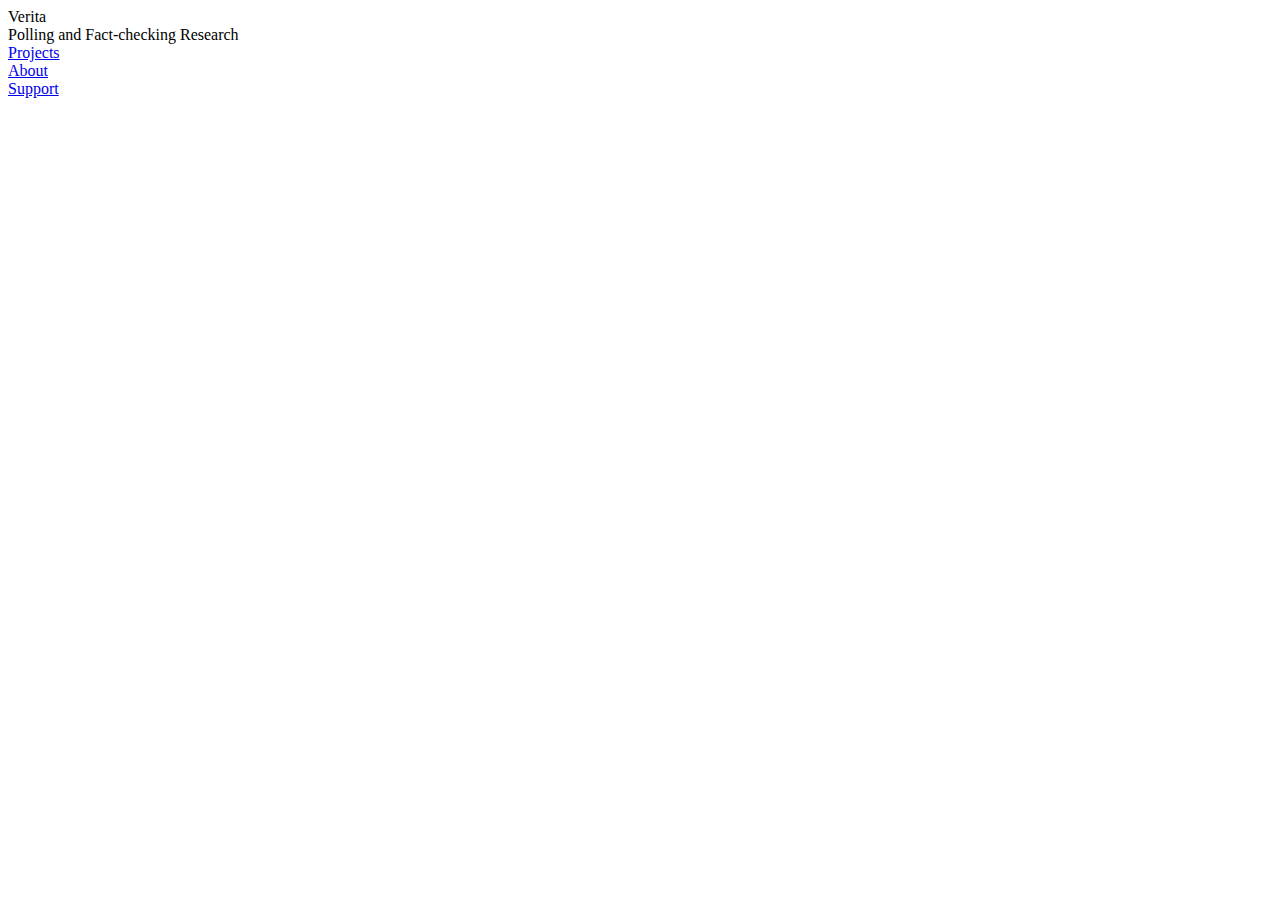
==== index.html @ 1d07245b "Bug fix for mobile" ====
<!DOCTYPE html>
<html>
<head>
<style>

@media screen and (max-width: 768px) { 
    /*@import url('/css/styles1.css');*/
}

@media screen and (min-width: 800px) { 
    /* body { background-color: red; } */
}

</style>

<link rel="stylesheet" media="screen and (min-device-width: 801px)" href="css/index.css" />
<link rel="stylesheet" media="screen and (max-device-width: 800px)" href="css/index.css" /> <!-- Mobile -->

</head>
<body>

<div class="container">

    <div class="main">
        <div class="title">Verita</div>
        <div class="subtitle">Polling and Fact-checking Research</div>

        <div class="spacer"></div>

        <div class="link"><a href="projects.html">Projects</a></div>
        <div class="link"><a href="aboutus.html">About</a></div>
        <div class="link"><a href="support.html">Support</a></div>
    </div>

</div>

</body>
</html>
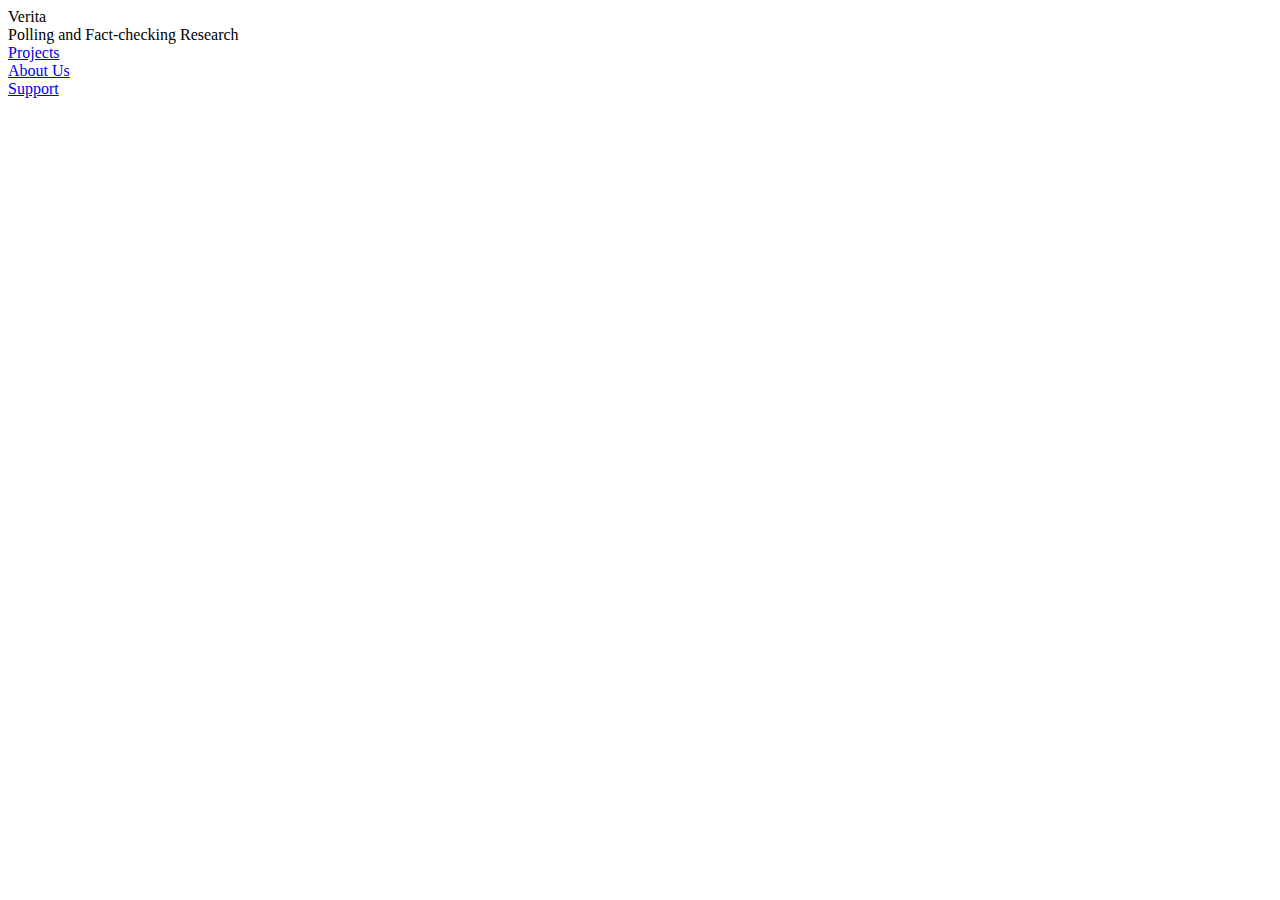
==== commit 5cc226b9: "Add Google Analytics" ====
--- a/index.html
+++ b/index.html
@@ -1,6 +1,17 @@
 <!DOCTYPE html>
 <html>
 <head>
+
+<!-- Google tag (gtag.js) -->
+<script async src="https://www.googletagmanager.com/gtag/js?id=G-DJ770C05XE"></script>
+<script>
+  window.dataLayer = window.dataLayer || [];
+  function gtag(){dataLayer.push(arguments);}
+  gtag('js', new Date());
+
+  gtag('config', 'G-DJ770C05XE');
+</script>
+
 <style>
 
 @media screen and (max-width: 768px) { 
@@ -13,10 +24,11 @@
 
 </style>
 
-<link rel="stylesheet" media="screen and (min-device-width: 801px)" href="css/index.css" />
-<link rel="stylesheet" media="screen and (max-device-width: 800px)" href="css/index.css" /> <!-- Mobile -->
+<link rel="stylesheet" media="screen and (min-device-width: 761px)" href="css/index.css" />
+<link rel="stylesheet" media="screen and (max-device-width: 760px)" href="css/index-m.css" /> <!-- Mobile -->
 
 </head>
+
 <body>
 
 <div class="container">
@@ -28,7 +40,7 @@
         <div class="spacer"></div>
 
         <div class="link"><a href="projects.html">Projects</a></div>
-        <div class="link"><a href="aboutus.html">About</a></div>
+        <div class="link"><a href="about.html">About Us</a></div>
         <div class="link"><a href="support.html">Support</a></div>
     </div>
 
--- a/css/index-m.css
+++ b/css/index-m.css
@@ -0,0 +1,108 @@
+html, body {
+    -webkit-text-size-adjust: 100%;
+}
+
+body {
+    background-color: #fff;/*#ecf0f1;*/
+    /*font-family: 'Helvetica', 'Arial', sans-serif;*/
+}
+
+.container {
+    opacity: 0;
+    animation-name: fadeIn;
+    animation-duration: 3s;
+    animation-iteration-count: 1;
+    animation-fill-mode: forwards;
+
+    width: 100%;
+
+    /*border: 1px solid red;*/
+}
+
+@keyframes fadeIn {
+  from {
+    opacity: 0;
+  }
+  
+  to {
+    opacity: 1;
+  }
+}
+
+.main {
+        padding-top:200px;
+
+        width: 90%;
+        margin: auto;
+        text-align: center;
+
+        /*border: 1px solid red;*/
+}
+
+.title {
+    padding-top: 15px;
+    padding-bottom: 15px;
+
+    width: 100%;
+
+	font-family: Andale Mono,AndaleMono,monospace; 
+    text-transform: uppercase;
+    letter-spacing: 9px;
+    font-kerning: none;
+    font-weight: 500;
+
+    /*font-family: Optima, sans-serif;*/
+    /*font-family: 'Helvetica', 'Arial', sans-serif;*/
+    font-size: 120px;
+    color: #2c3e50;
+    /*border: 1px solid red;*/
+}
+    .subtitle {
+        padding:5px;
+        padding-top: 20px;
+        padding-bottom: 20px;
+        width: 100%;
+
+        font-family: Arial, sans-serif;
+        text-transform: uppercase;
+        letter-spacing: 3px;
+        font-size: 42px;
+        font-weight: 400;
+        line-height: 60px;
+        text-align: center;
+
+        color: #2c3e50;
+    }
+
+.spacer {
+    margin-top: 30px;
+    margin-bottom: 30px;
+
+    width: 100%;
+    border-bottom: 1px solid #bdc3c7;
+}
+
+.link {
+    padding-top:45px;
+    padding-bottom:45px;
+
+    width: 100%;
+
+    font-family: Arial, sans-serif;
+    text-transform: uppercase;
+    letter-spacing: 3px;
+    font-size: 42px;
+    font-weight: 400;
+    text-align: center;
+    color: #227093;
+
+    /*border: 1px solid red;*/
+}
+    .link a {
+        color: inherit;
+        text-decoration: none;
+    }
+
+    .link a:hover{
+        color: #0a3d62;
+    }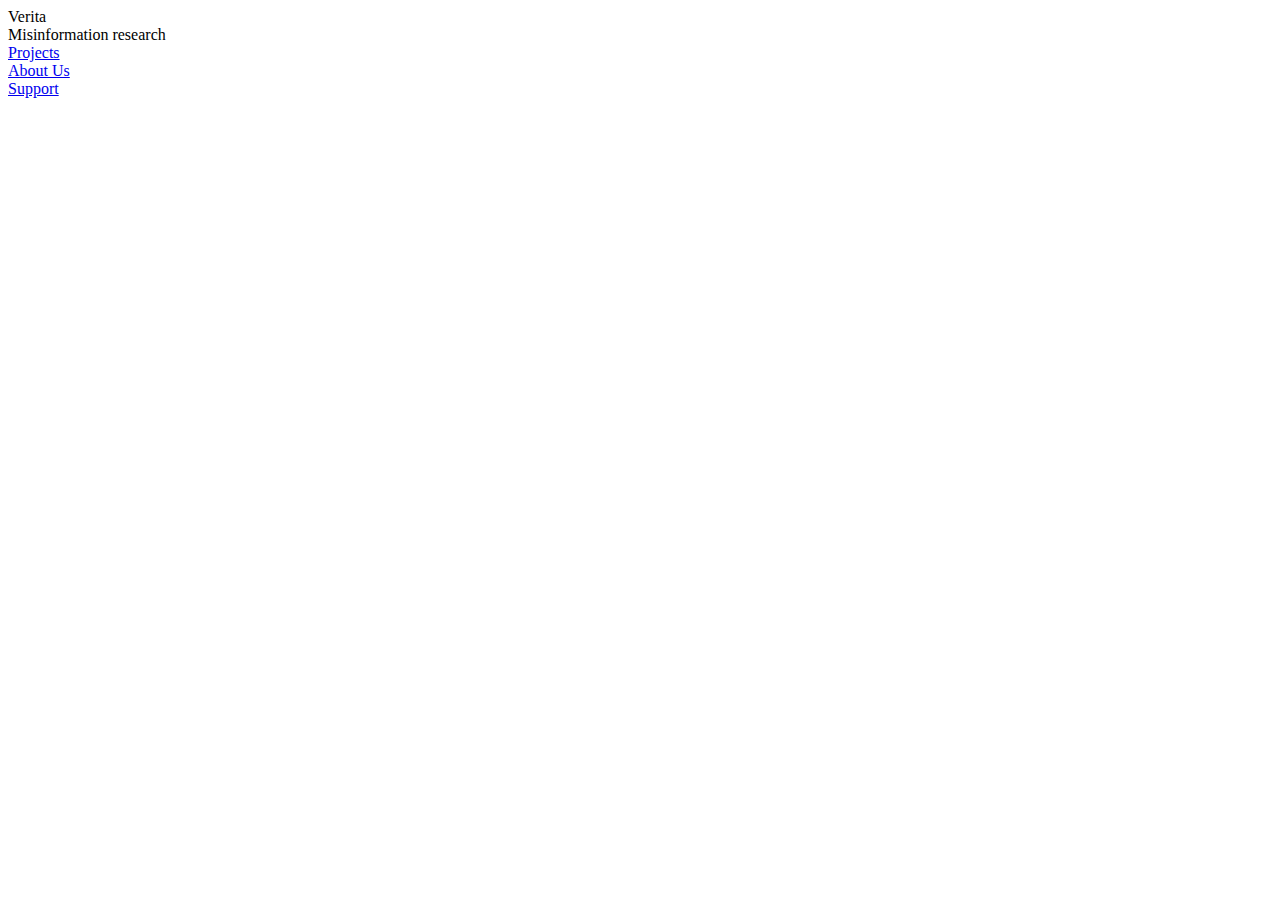
==== commit 2addec94: "Update text" ====
--- a/index.html
+++ b/index.html
@@ -35,7 +35,7 @@
 
     <div class="main">
         <div class="title">Verita</div>
-        <div class="subtitle">Polling and Fact-checking Research</div>
+        <div class="subtitle">Misinformation research</div>
 
         <div class="spacer"></div>
 
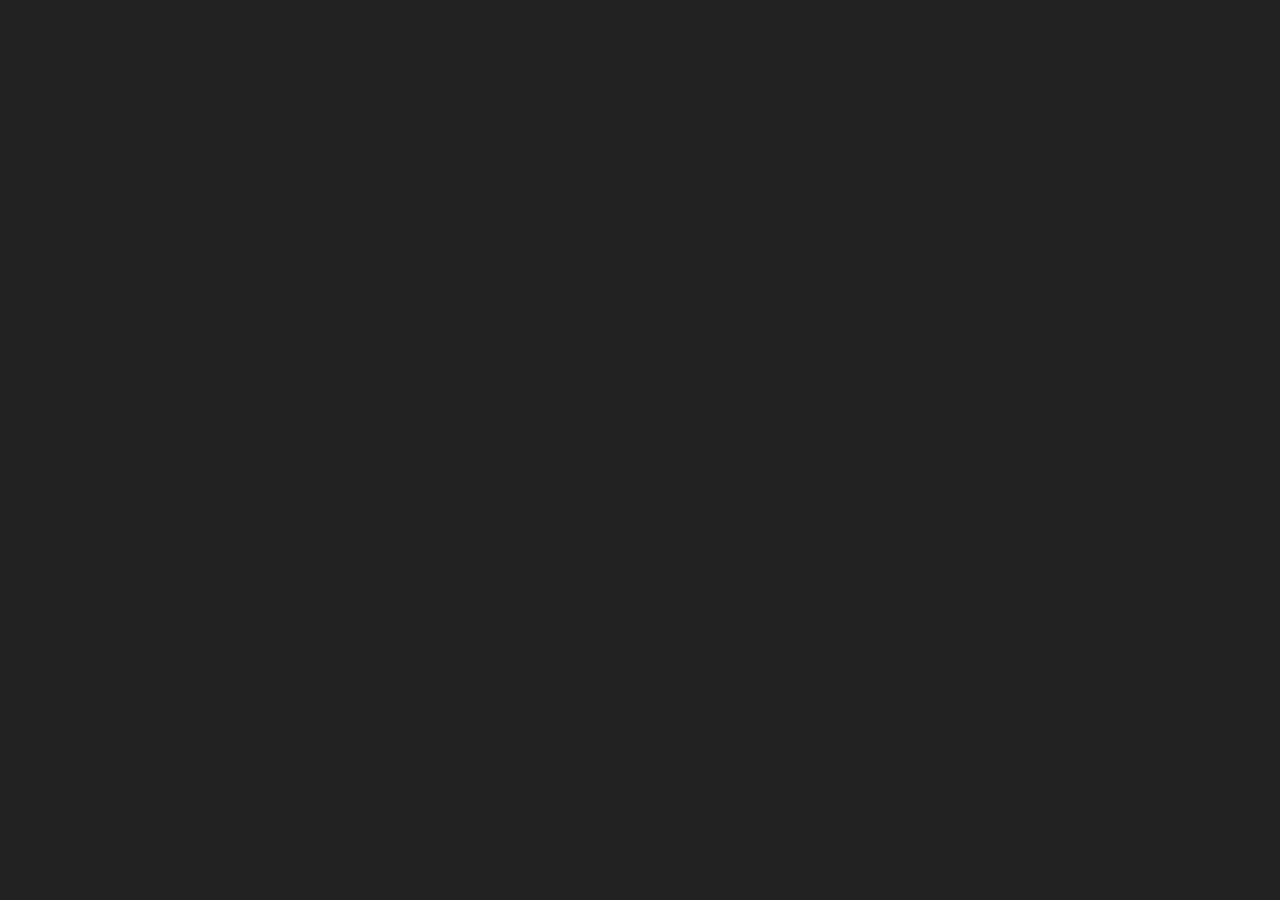
==== commit bb6b33a8: "Update to dark mode" ====
--- a/index.html
+++ b/index.html
@@ -35,7 +35,7 @@
 
     <div class="main">
         <div class="title">Verita</div>
-        <div class="subtitle">Misinformation research</div>
+        <div class="subtitle">Fact-checking and Misinformation Research</div>
 
         <div class="spacer"></div>
 
--- a/css/index.css
+++ b/css/index.css
@@ -0,0 +1,101 @@
+body {
+    background-color: #212121;/*#ecf0f1;*/
+    /*font-family: 'Helvetica', 'Arial', sans-serif;*/
+}
+
+.container {
+    opacity: 0;
+    animation-name: fadeIn;
+    animation-duration: 5s;
+    animation-iteration-count: 1;
+    animation-fill-mode: forwards;
+
+    width: 100%;
+
+    /*border: 1px solid red;*/
+}
+
+@keyframes fadeIn {
+  from {
+    opacity: 0;
+  }
+  
+  to {
+    opacity: 1;
+  }
+}
+
+.main {
+        padding-top:50px;
+
+        width: 460px;
+        margin: auto;
+        text-align: center;
+
+        /*border: 1px solid red;*/
+}
+
+.title {
+    padding-top: 15px;
+    padding-bottom: 15px;
+
+    width: 100%;
+
+	font-family: Andale Mono,AndaleMono,monospace; 
+    text-transform: uppercase;
+    letter-spacing: 3px;
+    font-kerning: none;
+    font-weight: 500;
+
+    /*font-family: Optima, sans-serif;*/
+    /*font-family: 'Helvetica', 'Arial', sans-serif;*/
+    font-size: 40px;
+    color: #f5f6fa;
+    /*border: 1px solid red;*/
+}
+    .subtitle {
+        padding:5px;
+        width: 100%;
+
+        font-family: Andale Mono,AndaleMono,monospace; 
+        text-transform: uppercase;
+        letter-spacing: 2px;
+        font-size: 14px;
+        font-weight: 500;
+        text-align: center;
+
+        color: #f5f6fa;
+    }
+
+.spacer {
+    margin-top: 15px;
+    margin-bottom: 10px;
+
+    width: 100%;
+    border-bottom: 1px solid #2F2F2F;
+}
+
+.link {
+    padding-top:15px;
+    padding-bottom:15px;
+
+    width: 100%;
+
+    font-family: Andale Mono,AndaleMono,monospace; 
+    text-transform: uppercase;
+    letter-spacing: 1px;
+    font-size: 14px;
+    font-weight: 500;
+    text-align: center;
+    color: #f5f6fa;
+
+    /*border: 1px solid red;*/
+}
+    .link a {
+        color: inherit;
+        text-decoration: none;
+    }
+
+    .link a:hover{
+        text-decoration: underline 3px;
+    }--- a/css/index-m.css
+++ b/css/index-m.css
@@ -3,14 +3,14 @@
 }
 
 body {
-    background-color: #fff;/*#ecf0f1;*/
+    background-color: #212121;/*#ecf0f1;*/
     /*font-family: 'Helvetica', 'Arial', sans-serif;*/
 }
 
 .container {
     opacity: 0;
     animation-name: fadeIn;
-    animation-duration: 3s;
+    animation-duration: 5s;
     animation-iteration-count: 1;
     animation-fill-mode: forwards;
 
@@ -54,7 +54,7 @@
     /*font-family: Optima, sans-serif;*/
     /*font-family: 'Helvetica', 'Arial', sans-serif;*/
     font-size: 120px;
-    color: #2c3e50;
+    color: #f5f6fa;
     /*border: 1px solid red;*/
 }
     .subtitle {
@@ -63,15 +63,15 @@
         padding-bottom: 20px;
         width: 100%;
 
-        font-family: Arial, sans-serif;
+        font-family: Andale Mono,AndaleMono,monospace; 
         text-transform: uppercase;
         letter-spacing: 3px;
         font-size: 42px;
-        font-weight: 400;
+        font-weight: 500;
         line-height: 60px;
         text-align: center;
 
-        color: #2c3e50;
+        color: #f5f6fa;
     }
 
 .spacer {
@@ -79,7 +79,7 @@
     margin-bottom: 30px;
 
     width: 100%;
-    border-bottom: 1px solid #bdc3c7;
+    border-bottom: 1px solid #2F2F2F;
 }
 
 .link {
@@ -88,13 +88,13 @@
 
     width: 100%;
 
-    font-family: Arial, sans-serif;
+    font-family: Andale Mono,AndaleMono,monospace; 
     text-transform: uppercase;
     letter-spacing: 3px;
     font-size: 42px;
-    font-weight: 400;
+    font-weight: 500;
     text-align: center;
-    color: #227093;
+    color: #f5f6fa;
 
     /*border: 1px solid red;*/
 }
@@ -104,5 +104,5 @@
     }
 
     .link a:hover{
-        color: #0a3d62;
+        text-decoration: underline 3px;
     }